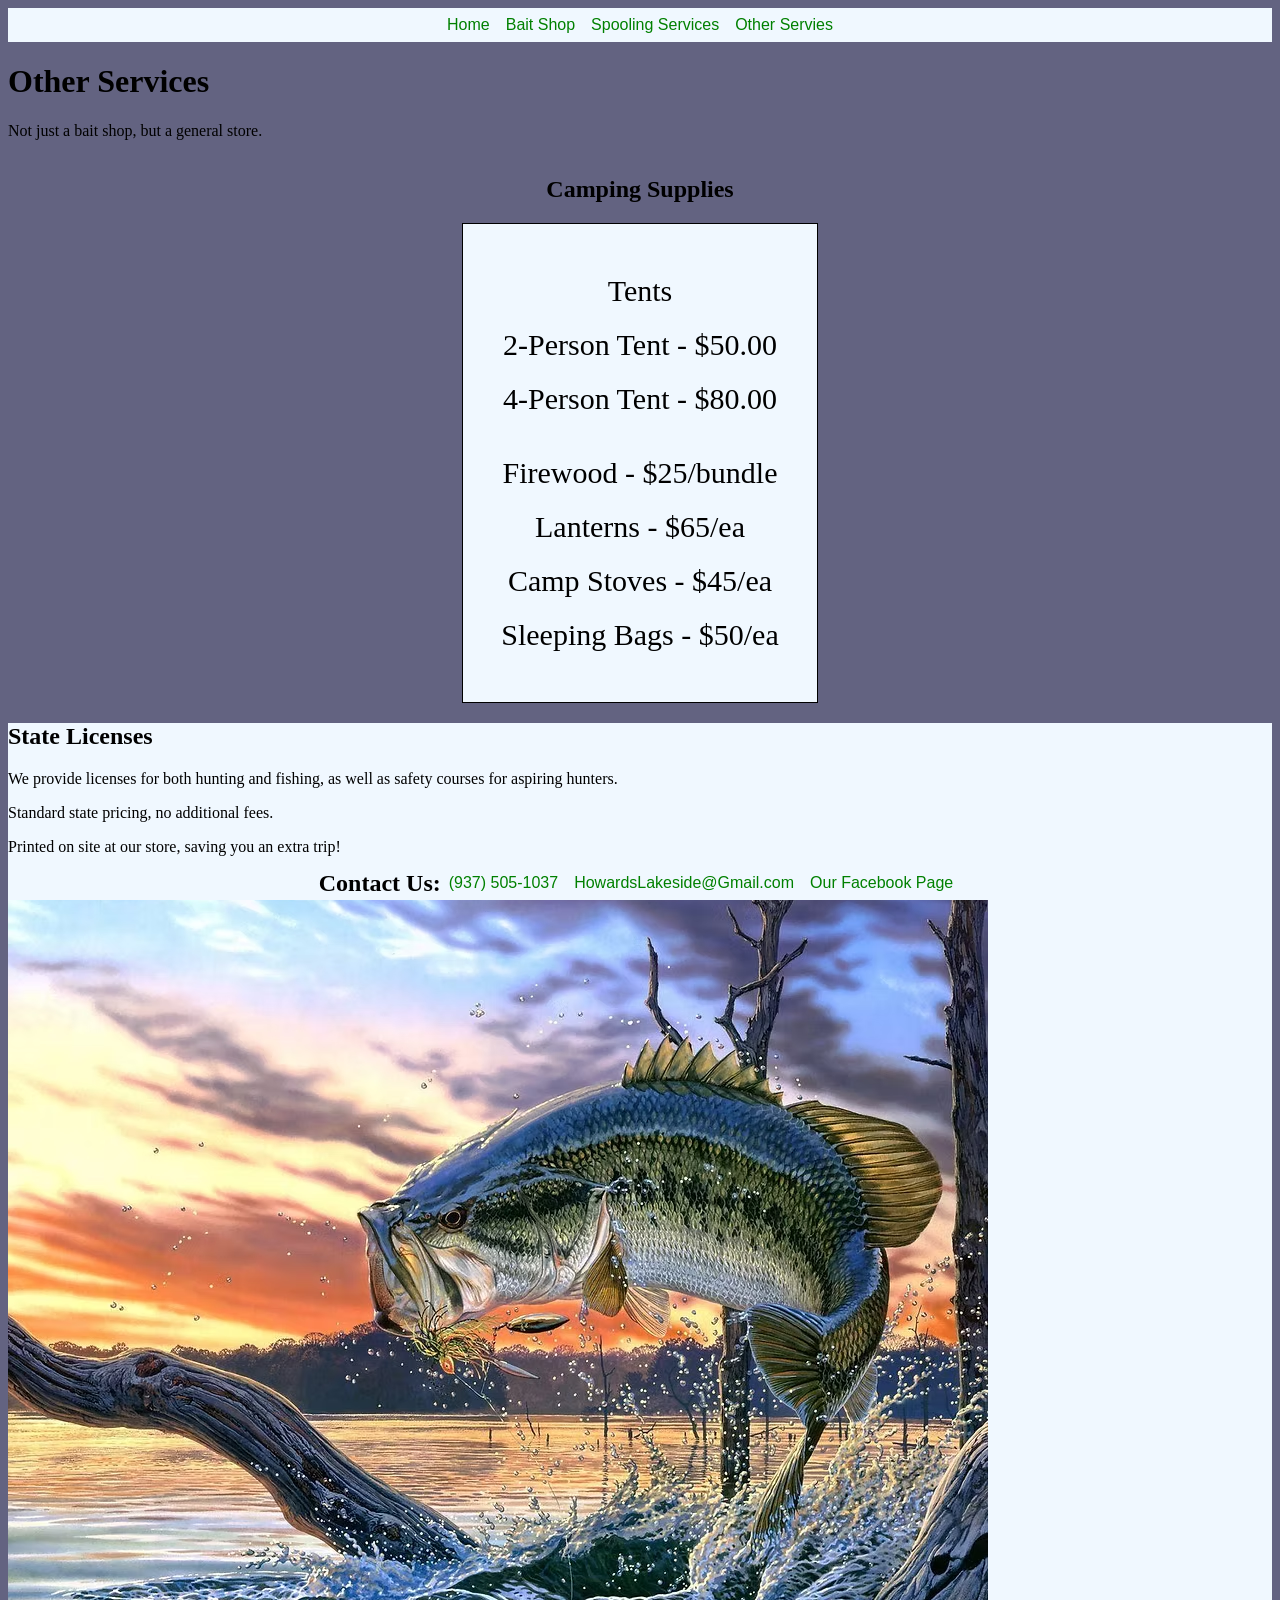
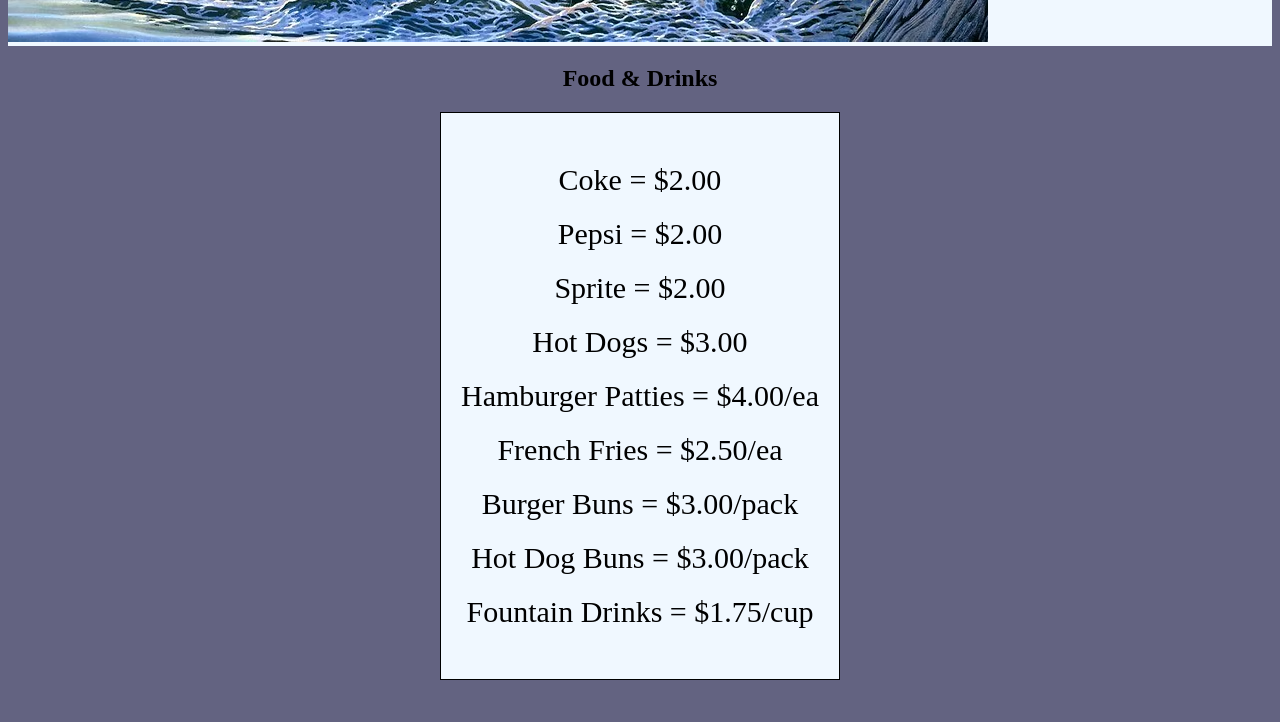
==== otherservices.html @ e44b985b "Created Other Services webpage, and README.md" ====
<!DOCTYPE html>
<html lang="en">
<head>
    <meta charset="UTF-8">
    <meta name="viewport" content="width=device-width, initial-scale=1.0">
    <title>Howard's General Store</title>
    <link rel="stylesheet" href="styles.css">
</head>
<body>
     <nav>
        <a href="index.html">Home</a>
        <a href="index.html#bait-shop">Bait Shop</a>
        <a href="index.html#spooling-services">Spooling Services</a>
        <a href="otherservices.html">Other Servies</a>
    </nav>
    <main>
        <h1>Other Services</h1>
        <p>Not just a bait shop, but a general store.</p>
    </main>

    <section class="camping">
        <h2>Camping Supplies</h2>
        <div class="camping-supplies">
        <ul>
            <li>Tents
                <ul>
                    <li>2-Person Tent - $50.00</li>
                    <li>4-Person Tent - $80.00</li>
                </ul>
            </li>
            <li>Firewood - $25/bundle</li>
            <li>Lanterns - $65/ea</li>
            <li>Camp Stoves - $45/ea</li>
            <li>Sleeping Bags - $50/ea</li>
        </ul>
        </div>
    </section>
    <section class="licences">
        <h2>State Licenses</h2>
        <p>We provide licenses for both hunting and fishing, as well as safety courses for aspiring hunters.</p>
        <p>Standard state pricing, no additional fees.</p>
        <p>Printed on site at our store, saving you an extra trip!</p>
        <img src="images/fish.png" alt ="Fish">
        
    </section>

    <section class="groceries">
        <h2>Food & Drinks</h2>
        <div class="groceries-list">
        <ul>
            <li>Coke = $2.00</li>
            <li>Pepsi = $2.00</li>
            <li>Sprite = $2.00</li>
            <li>Hot Dogs = $3.00</li>
            <li>Hamburger Patties = $4.00/ea</li>
            <li>French Fries = $2.50/ea</li>
            <li>Burger Buns = $3.00/pack</li>
            <li>Hot Dog Buns = $3.00/pack</li>
            <li>Fountain Drinks = $1.75/cup</li>
        </ul>
        </div>
    </section>


      <section class="contact" id="contact">
        <h2>Contact Us:</h2>
        <a href="tel:+19375051037">(937) 505-1037</a> 
        <a href="mailto:HowardsLakeside@Gmail.com">HowardsLakeside@Gmail.com</a> 
        <a href="https://www.facebook.com/people/Howards-Lakeside-General-Store/100057407261126/">Our Facebook Page</a>
    </section>
</body>
</html>
---- styles.css ----
* {
    background-color: rgb(99, 99, 129);
}

nav {
    display: flex;
    position: sticky;
    top: 0px;
    background-color:aliceblue;
    justify-content: center;
    text-align: center;
    flex-direction: column;
    align-items: stretch;

}
nav a {
    background-color:aliceblue;
    display: block;
    padding: 8px;
    gap: 15px;
    text-decoration: none;
    font-size: 1rem;
    font-family: Arial, Helvetica, sans-serif;
    text-align: center;
    color: green;
}



nav a:hover {
    background-color: rgb(167, 167, 35);
    color: black;
}

.home {
    background-image: url('images/storefront.png');
    background-size: cover;
    background-position: center;
    height: 40vh;
    display: flex;
    flex-direction: column;
    justify-content: flex-start;
    align-items: center;
    box-sizing: border-box;
}

.home h1, .home p {
    margin: 0.5rem;
    padding: 0.5rem;
    border-radius: 10px;
    text-align: center;
    color: white;
}



.bait-shop {
    background-color: rgb(99, 99, 129);
    background-position: center;
    display: flex;
    flex-direction: column;
    align-items: center;
    justify-content: center;
    box-sizing: border-box;
}



.bait-container {
    display: grid;
    grid-template-columns: auto auto auto;
    background-color: aliceblue;
    border: 1px solid black;

}
.bait-container div {
    background-color: aliceblue;
    border: 1px solid black;
    padding: 10px;
    font-size: 30px;
    text-align: center;
}

.bait-container > h2 {
    grid-column: 1 / -1;
    text-align: center;
    background-color: aliceblue;
    border: 1px solid black;
}

.bait-container ul, .bait-container li, .bait-container h2, #pricing-note {
    background-color: aliceblue;
    padding: 10px;
    font-size: 30px;
    text-align: center;
}

ul {
    list-style-type: none;
}

#goldfish {
    font-weight: bold;
}

.bait-container img {
    max-width: 100%;
    height: auto;
    padding: 5px;
    background-color: aliceblue;
}
    


#pricing-note {
    color: rgb(100, 28, 28);
    text-align: end;
    direction: ltr;
    font-size: 5vw;
    float: left;
    
}



.spooling-services {
    background-image:url(images/rods.png);
    background-size: cover;
    background-position: center;
    height: 40vh;
    display: flex;
    flex-direction: column;
    justify-content: center;
    align-items: center;
    box-sizing: border-box;
}

.spooling-text {
    background-color: aliceblue;
    padding: 20px;
    border-radius: 10px;
    text-align: left;
    display: flex;
    flex-direction: column;
    gap: 0.5rem;
}
    .spooling-text h2,
    .spooling-text p {
        margin: 0;
        background-color: aliceblue;
    }



.contact {
    display: flex;
    position: sticky;
    bottom: 0px;
    background-color:aliceblue;
    justify-content: center;
    text-align: center;
    flex-direction: column;
    align-items: stretch;
}

.contact a {
    background-color:aliceblue;
    display: block;
    padding: 8px;
    gap: 15px;
    text-decoration: none;
    font-size: 1rem;
    font-family: Arial, Helvetica, sans-serif;
    text-align: center;
    color: green;
}

.contact a:hover {
    background-color: rgb(167, 167, 35);
    color: black;
}

.contact h2 {
    background-color: aliceblue;
    margin: 0;
    display: none;
}


.camping, .groceries {
    background-color: rgb(99, 99, 129);
    background-position: center;
    display: flex;
    flex-direction: column;
    align-items: center;
    justify-content: center;
    box-sizing: border-box;
}


.camping-supplies, .groceries-list {
    display: grid;
    grid-template-columns: auto auto auto;
    background-color: aliceblue;
    border: 1px solid black;

}
.camping-supplies div, .groceries-list div {
    background-color: aliceblue;
    border: 1px solid black;
    padding: 10px;
    font-size: 30px;
    text-align: center;
}

.camping-supplies > h2, .groceries-list > h2 {
    grid-column: 1 / -1;
    text-align: center;
    background-color: aliceblue;
    border: 1px solid black;
}



.camping-supplies li, .groceries-list li, .camping-supplies ul, .groceries-list ul {
    background-color: aliceblue;
    padding: 10px;
    font-size: 30px;
    text-align: center;
}






.licences, .licences h2, .licences p {
    background-color: aliceblue;
}

@media (min-width: 768px)
{
    nav {
        flex-direction: row;
        align-items: center;
    }

    .contact {
        flex-direction: row;
        align-items: center;
    }

    .contact h2 {
        display: block;
        
    }
}
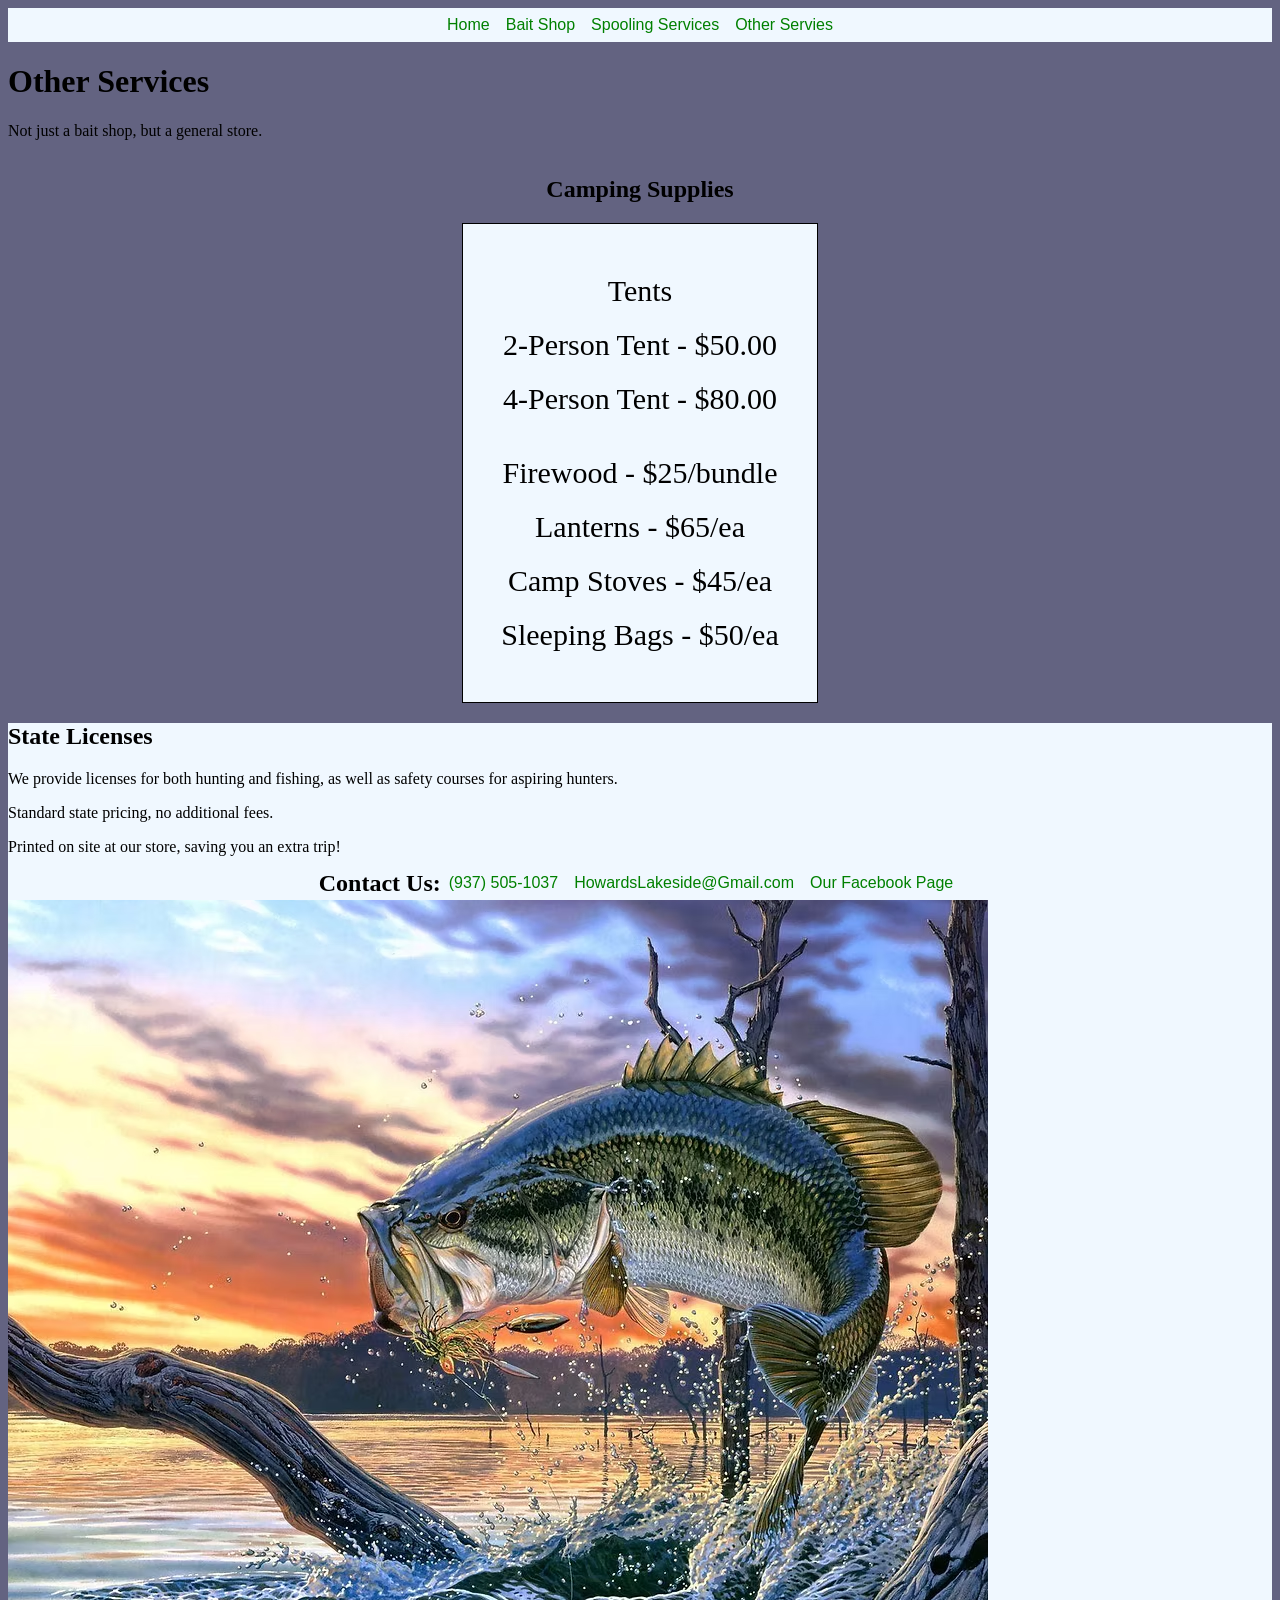
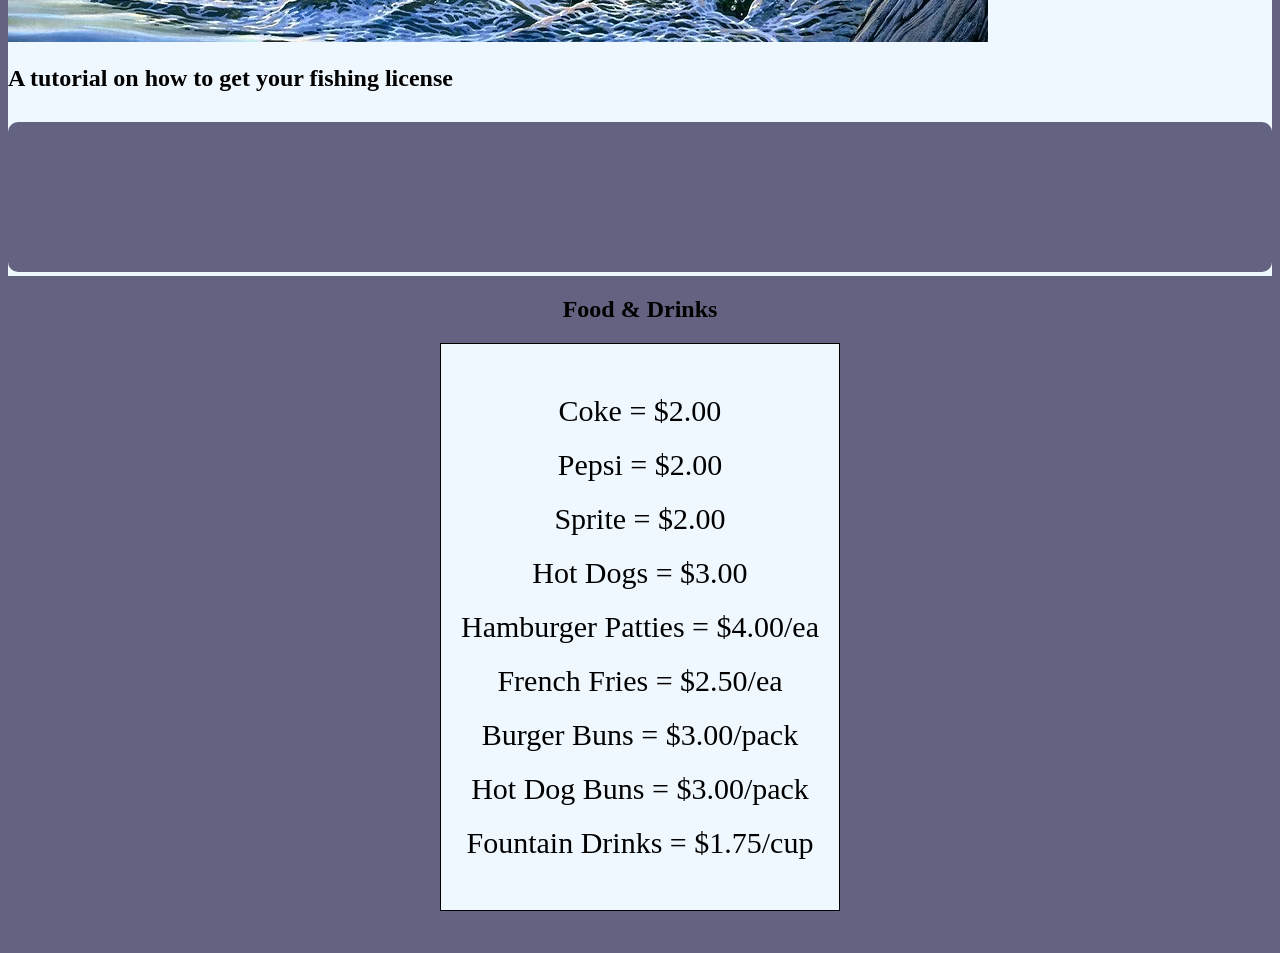
==== commit 42976a5c: "Added the youtube video on the second page" ====
--- a/otherservices.html
+++ b/otherservices.html
@@ -41,6 +41,8 @@
         <p>Standard state pricing, no additional fees.</p>
         <p>Printed on site at our store, saving you an extra trip!</p>
         <img src="images/fish.png" alt ="Fish">
+        <h2>A tutorial on how to get your fishing license</h2>
+        <iframe src="https://www.youtube.com/embed/wVBluzq8lUs?si=SZcRSVTLF9SYjaIs" title="YouTube video player" frameborder="0" allow="accelerometer; autoplay; clipboard-write; encrypted-media; gyroscope; picture-in-picture; web-share" referrerpolicy="strict-origin-when-cross-origin" allowfullscreen></iframe>
         
     </section>
 
--- a/styles.css
+++ b/styles.css
@@ -229,7 +229,13 @@
     text-align: center;
 }
 
-
+iframe {
+    width: 100%;
+    height: auto;
+    border: none;
+    border-radius: 10px;
+    margin-top: 10px;
+}
 
 
 
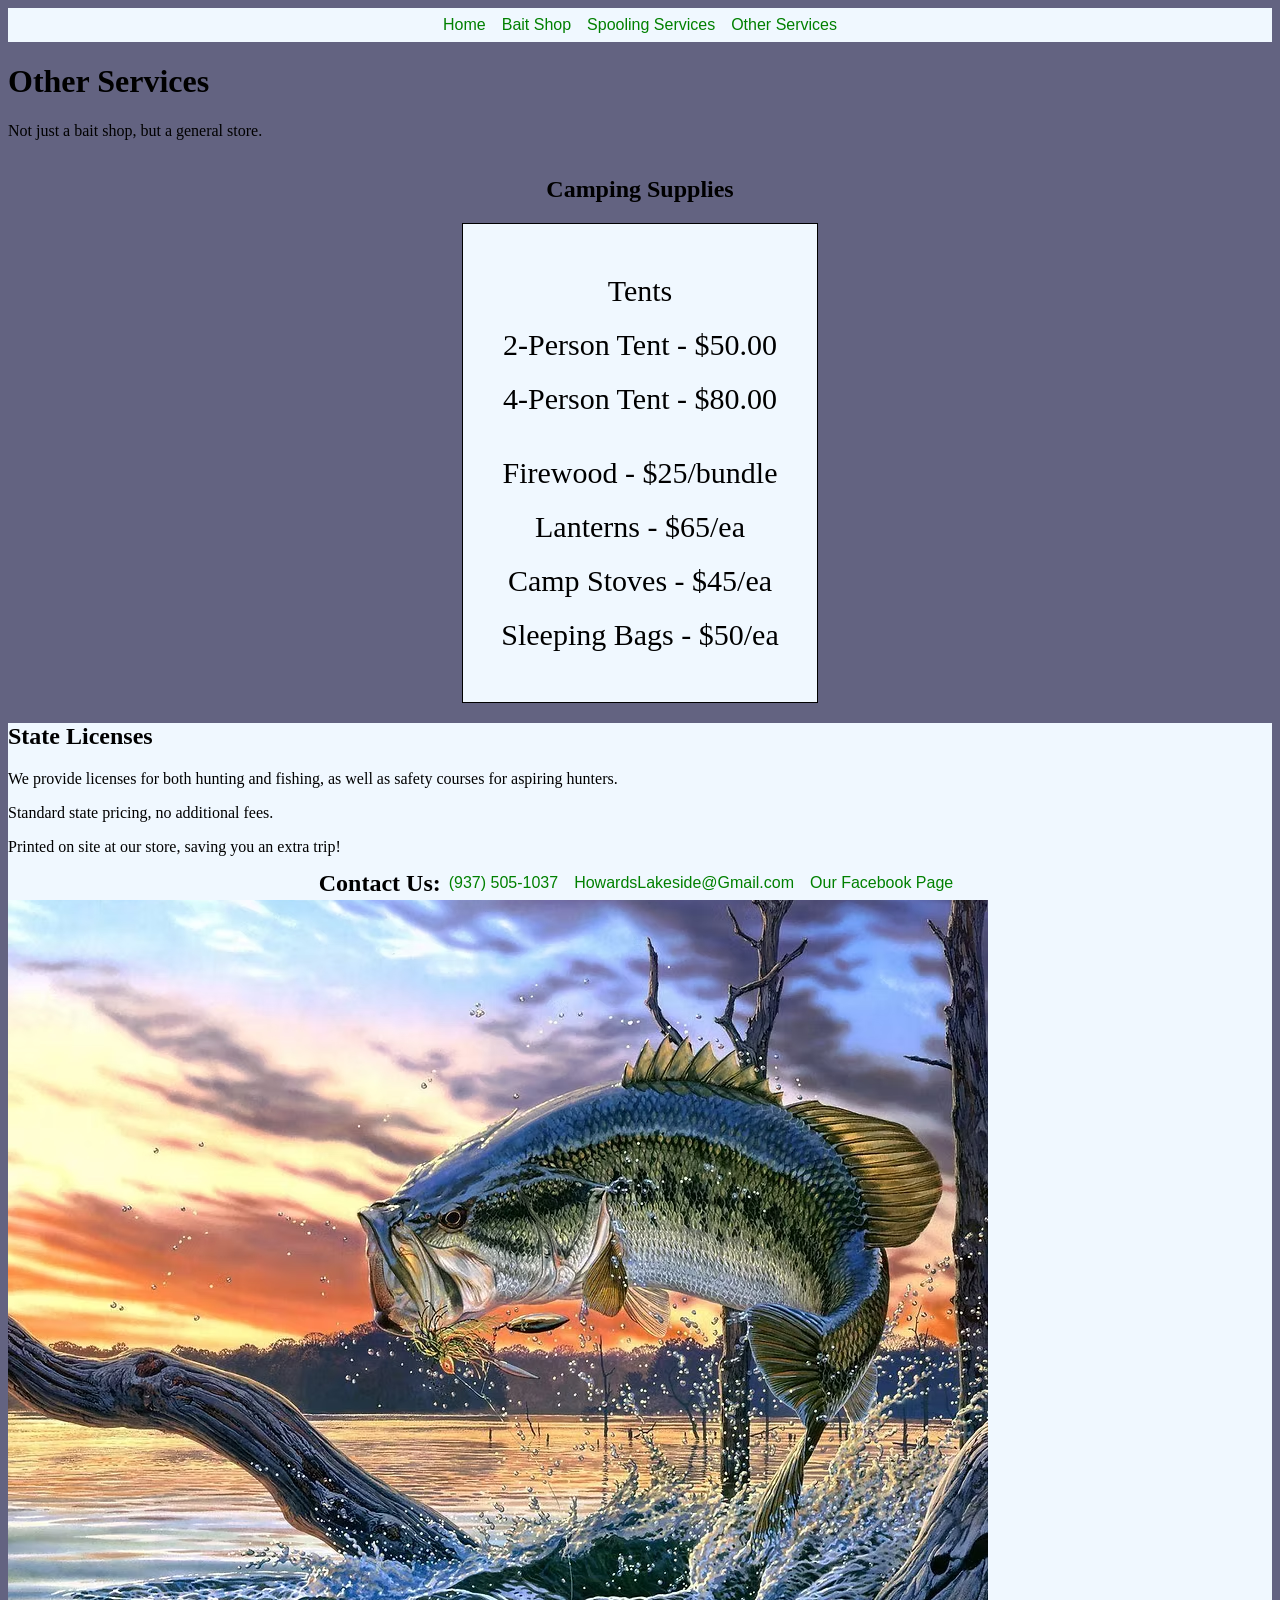
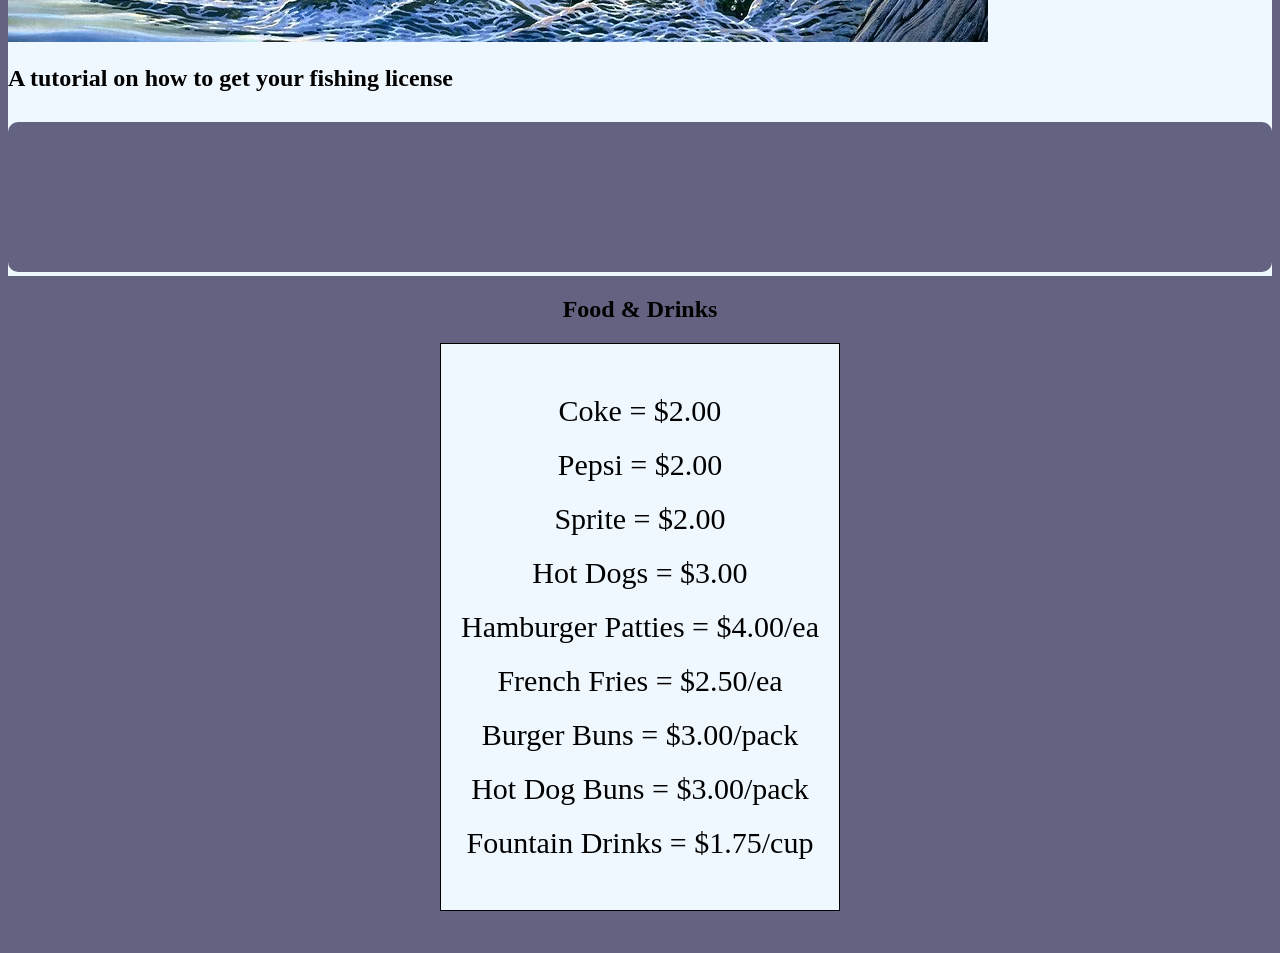
==== commit 1110559d: "fixed spelling issues within the nav" ====
--- a/otherservices.html
+++ b/otherservices.html
@@ -1,17 +1,19 @@
 <!DOCTYPE html>
 <html lang="en">
+
 <head>
     <meta charset="UTF-8">
     <meta name="viewport" content="width=device-width, initial-scale=1.0">
     <title>Howard's General Store</title>
     <link rel="stylesheet" href="styles.css">
 </head>
+
 <body>
-     <nav>
+    <nav>
         <a href="index.html">Home</a>
         <a href="index.html#bait-shop">Bait Shop</a>
         <a href="index.html#spooling-services">Spooling Services</a>
-        <a href="otherservices.html">Other Servies</a>
+        <a href="otherservices.html">Other Services</a>
     </nav>
     <main>
         <h1>Other Services</h1>
@@ -21,18 +23,18 @@
     <section class="camping">
         <h2>Camping Supplies</h2>
         <div class="camping-supplies">
-        <ul>
-            <li>Tents
-                <ul>
-                    <li>2-Person Tent - $50.00</li>
-                    <li>4-Person Tent - $80.00</li>
-                </ul>
-            </li>
-            <li>Firewood - $25/bundle</li>
-            <li>Lanterns - $65/ea</li>
-            <li>Camp Stoves - $45/ea</li>
-            <li>Sleeping Bags - $50/ea</li>
-        </ul>
+            <ul>
+                <li>Tents
+                    <ul>
+                        <li>2-Person Tent - $50.00</li>
+                        <li>4-Person Tent - $80.00</li>
+                    </ul>
+                </li>
+                <li>Firewood - $25/bundle</li>
+                <li>Lanterns - $65/ea</li>
+                <li>Camp Stoves - $45/ea</li>
+                <li>Sleeping Bags - $50/ea</li>
+            </ul>
         </div>
     </section>
     <section class="licences">
@@ -40,35 +42,39 @@
         <p>We provide licenses for both hunting and fishing, as well as safety courses for aspiring hunters.</p>
         <p>Standard state pricing, no additional fees.</p>
         <p>Printed on site at our store, saving you an extra trip!</p>
-        <img src="images/fish.png" alt ="Fish">
+        <img src="images/fish.png" alt="Fish">
         <h2>A tutorial on how to get your fishing license</h2>
-        <iframe src="https://www.youtube.com/embed/wVBluzq8lUs?si=SZcRSVTLF9SYjaIs" title="YouTube video player" frameborder="0" allow="accelerometer; autoplay; clipboard-write; encrypted-media; gyroscope; picture-in-picture; web-share" referrerpolicy="strict-origin-when-cross-origin" allowfullscreen></iframe>
-        
+        <iframe src="https://www.youtube.com/embed/wVBluzq8lUs?si=SZcRSVTLF9SYjaIs" title="YouTube video player"
+            frameborder="0"
+            allow="accelerometer; autoplay; clipboard-write; encrypted-media; gyroscope; picture-in-picture; web-share"
+            referrerpolicy="strict-origin-when-cross-origin" allowfullscreen></iframe>
+
     </section>
 
     <section class="groceries">
         <h2>Food & Drinks</h2>
         <div class="groceries-list">
-        <ul>
-            <li>Coke = $2.00</li>
-            <li>Pepsi = $2.00</li>
-            <li>Sprite = $2.00</li>
-            <li>Hot Dogs = $3.00</li>
-            <li>Hamburger Patties = $4.00/ea</li>
-            <li>French Fries = $2.50/ea</li>
-            <li>Burger Buns = $3.00/pack</li>
-            <li>Hot Dog Buns = $3.00/pack</li>
-            <li>Fountain Drinks = $1.75/cup</li>
-        </ul>
+            <ul>
+                <li>Coke = $2.00</li>
+                <li>Pepsi = $2.00</li>
+                <li>Sprite = $2.00</li>
+                <li>Hot Dogs = $3.00</li>
+                <li>Hamburger Patties = $4.00/ea</li>
+                <li>French Fries = $2.50/ea</li>
+                <li>Burger Buns = $3.00/pack</li>
+                <li>Hot Dog Buns = $3.00/pack</li>
+                <li>Fountain Drinks = $1.75/cup</li>
+            </ul>
         </div>
     </section>
 
 
-      <section class="contact" id="contact">
+    <section class="contact" id="contact">
         <h2>Contact Us:</h2>
-        <a href="tel:+19375051037">(937) 505-1037</a> 
-        <a href="mailto:HowardsLakeside@Gmail.com">HowardsLakeside@Gmail.com</a> 
+        <a href="tel:+19375051037">(937) 505-1037</a>
+        <a href="mailto:HowardsLakeside@Gmail.com">HowardsLakeside@Gmail.com</a>
         <a href="https://www.facebook.com/people/Howards-Lakeside-General-Store/100057407261126/">Our Facebook Page</a>
     </section>
 </body>
+
 </html>
